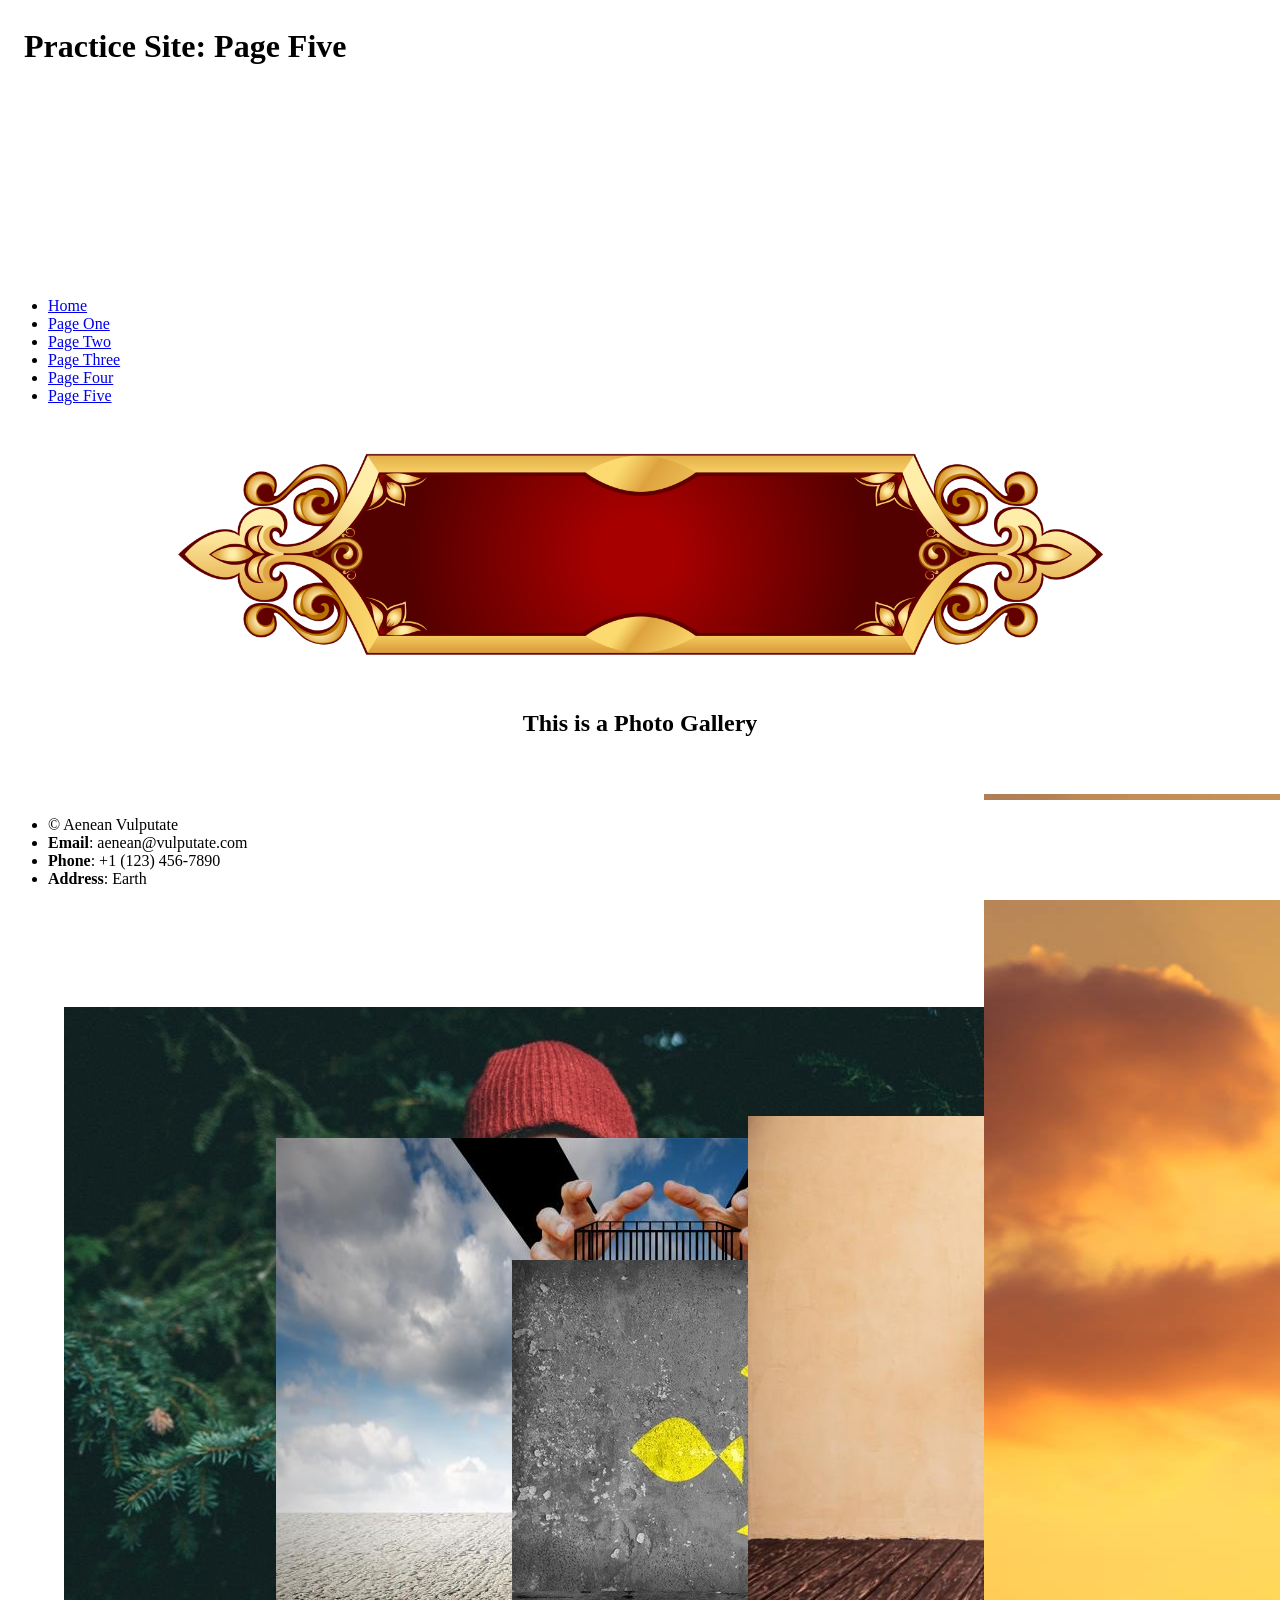
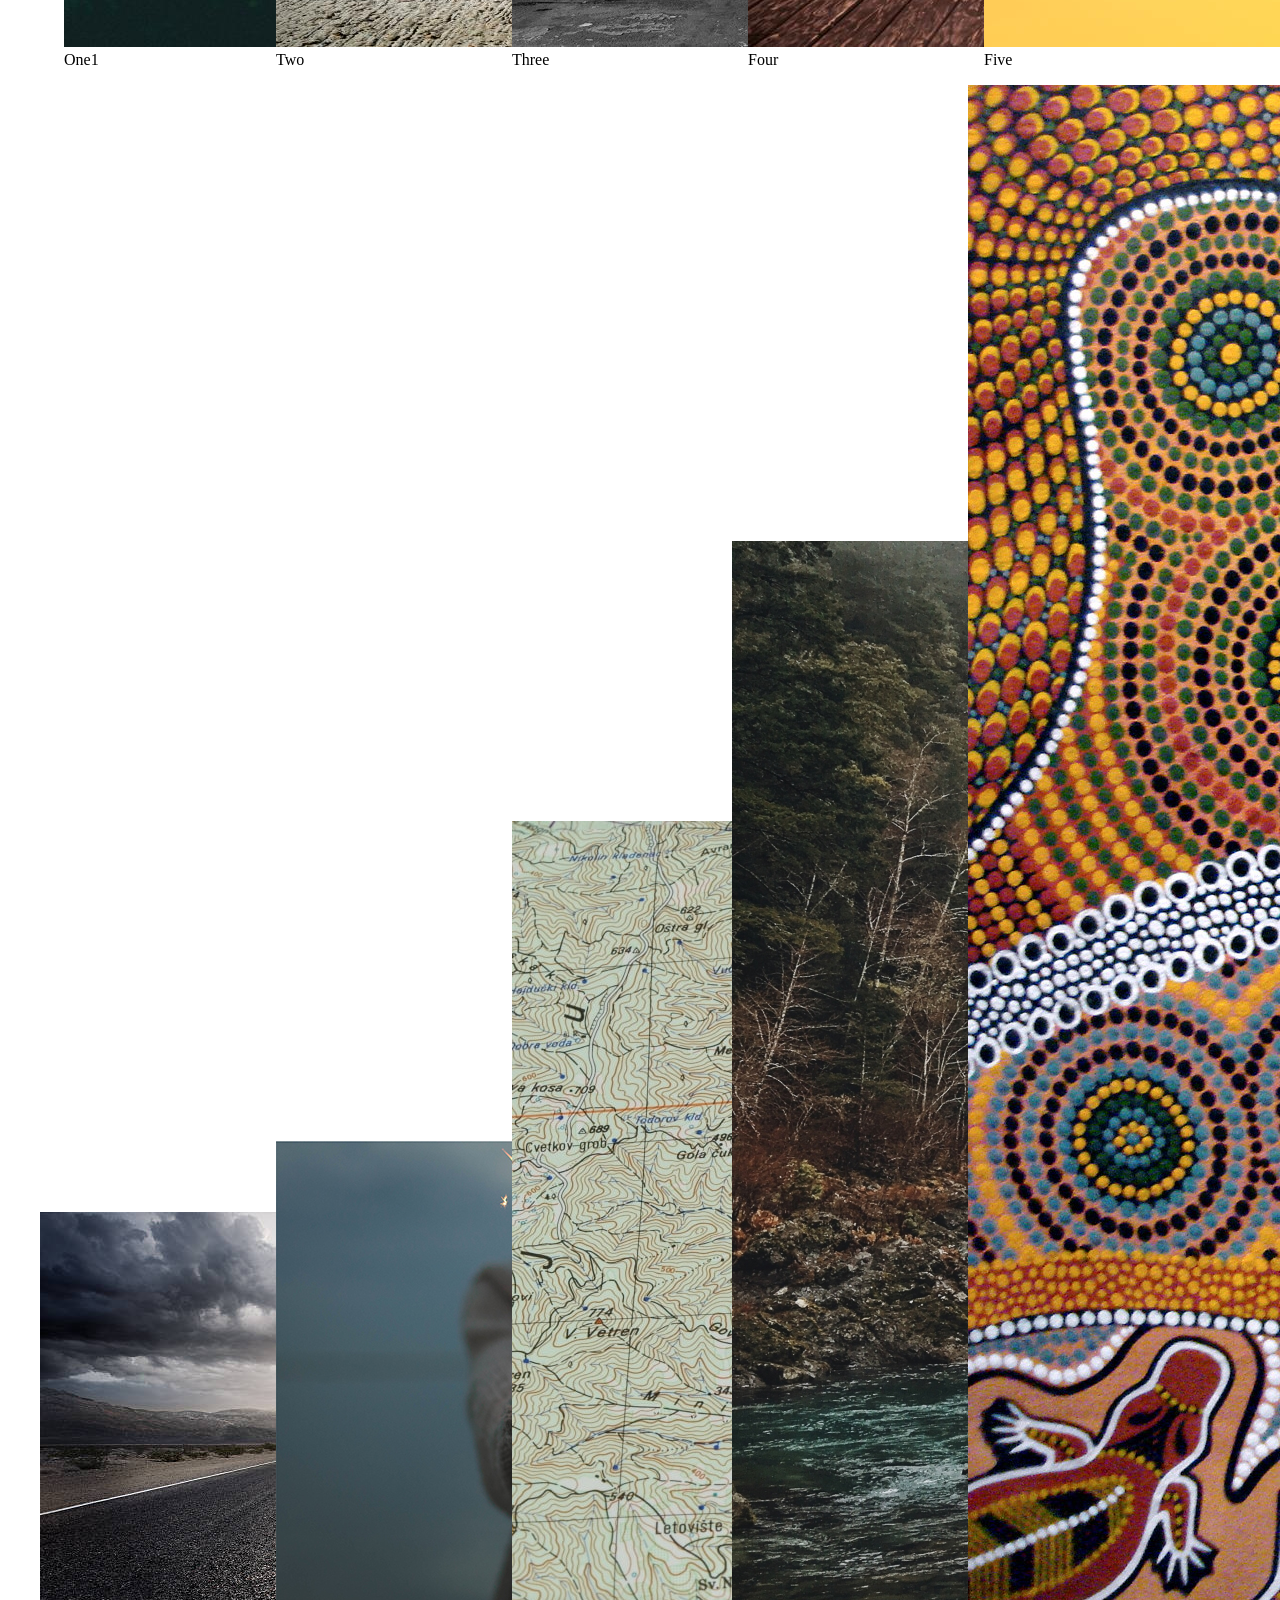
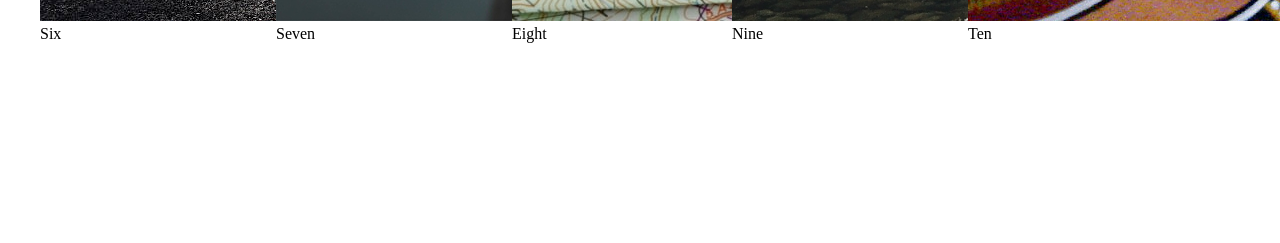
==== five.html @ 17d4db1a "Add new gallery sections for images six to eight" ====
<!DOCTYPE HTML>
<html>
	<head>
		<title> Page Five </title>
		<meta charset="utf-8">
		<link rel="stylesheet" href="main.css">
	</head>
	<body>
		<header>
			<h1> Practice Site: Page Five </h1>
		</header>
		<div id="wrapper">
			<aside>
				<nav>
					<ul>
						<li> <a href="index.html"> Home </a></li>
						<li> <a href="one.html"> Page One </a></li>
						<li> <a href="two.html"> Page Two </a></li>
						<li> <a href="three.html"> Page Three </a></li>
						<li> <a href="four.html"> Page Four </a></li>
						<li> <a href="five.html"> Page Five </a></li>
					</ul>
				</nav>
			</aside>
			<section>
				<header>
					<figure>
						<img class="banner" src="banner3.png">
					</figure>
					<h2> This is a Photo Gallery </h2>
				</header>
				<section class="box">
				<div class="gallery">
					<figure>
						<a href="#"><img src="1.jpg"></a>
						<figcaption> One1 </figcaption>
					</figure>
				</div>
				<div class="gallery">
					<figure class="gallery">
						<a href="#"><img src="2.jpg"></a>
						<figcaption> Two </figcaption>
					</figure>
				</div>
				<div class="gallery">
					<figure class="gallery">
						<a href="#"><img src="3.jpg"></a>
						<figcaption> Three </figcaption>
					</figure>
				</div>
				<div class="gallery">
					<figure class="gallery">
						<a href="#"><img src="4.jpg"></a>
						<figcaption> Four </figcaption>
					</figure>
				</div>
				<div class="gallery">
					<figure class="gallery">
						<a href="#"><img src="5.jpg"></a>
						<figcaption> Five </figcaption>
					</figure>
				</div>
				<div class="gallery">
					<figure class="gallery">
						<a href="#"><img src="6.jpg"></a>
						<figcaption> Six </figcaption>
					</figure>
				</div>
				<div class="gallery">
					<figure class="gallery">
						<a href="#"><img src="7.jpg"></a>
						<figcaption> Seven </figcaption>
					</figure>
				</div>
				<div class="gallery">
					<figure class="gallery">
						<a href="#"><img src="8.jpg"></a>
						<figcaption> Eight </figcaption>
					</figure>
				</div>
					<figure class="gallery">
						<a href="#"><img src="9.jpg"></a>
						<figcaption> Nine </figcaption>
					</figure>
					<figure class="gallery">
						<a href="#"><img src="10.jpg"></a>
						<figcaption> Ten </figcaption>
					</figure>
				</section>
			</section>
		<footer>
			<ul>
				<li> &copy; Aenean Vulputate </li>
				<li><b>Email</b>: aenean@vulputate.com</li>
				<li><b>Phone</b>: +1 (123) 456-7890 </li>
				<li><b>Address</b>: Earth </li>
		</footer>
	</body>
</html>
---- main.css ----
/* Please insert all your CSS code into this document */
h1 {
	padding: .2em .5em 1em;
	}

h2 {
	padding: .2em;
	text-align: center;
	}

footer {
	position: fixed;
	bottom: 0;
	height: 100px;
	width: 100%;
	background: white;
	}

header.title {
	position: fixed;
	top: 0;
	height: 70px;
	width: 100%;
	background: white;
	float: none;
	}

#wrapper {
	margin: 200px 0 200px 0;
	}

.banner {
	display: block;
	margin: auto;
	width: 80%;
	}

/* page one */

aside.one {
	position: fixed;
	left: 0;
	width: 140px;
	padding: 0 .5em;
	color: #D3D3D3
	}

div.articles1 {
	position: fixed;
	left: 150px;
	height: 700px;
	width: 1200px;
	padding: 0 .4em;
	overflow: scroll;
}

img.body1 {
	width: 300px;
}

/* page two */

aside.two {
	float: left;
	min-width: 120px;
}

div.articles2 {
	min-height: 380 px;
	min-width: 350 px;
	padding: 0 20px;
	overflow: scroll;
}

.left2 {
	float: left;
	margin: 10px 35px 10px 0px;
	width: 170 px;
}

.right2 {
	float: right;
	margin: 10px 0px 10px 35px;
	width: 170px;
}

/* page three */

	aside.three {
		float: left;
		min-width: 120px;
	}

	div.articles3 {
		min-height: 400px;
		min-width: 350px;
		padding: 0 1.5em;
		overflow: scroll;
	}

	.right3 {
		float: right;
		margin: 1em 0em 1em 2em;
		width: 25%;
	}

	.left3 {
		float: left; 
		margin: 1em 2em 1em 0;
		width: 24%;
	}

/* page four */

	aside.four {
		display: inline-block;
		vertical-align: top;
		width: 20%;
		min-width: 100px;
	}

	div.articles4 {
		display: inline-block;
		vertical-align: top;
		width: 70%;
		min-height: 400px;
		min-width: 345px;
	}

	.right4 {
		float: right;
		margin: 1em 0em 1em 2em;
		width: 25%;
	}

	.left4 {
		float: left;
		margin: 1em 2em 1em 0;
		width: 25%;
	}

/* page five */
	.gallery {
		display: inline-block;
		width: 200px;
		height: 100px;
		margin: 1em;
	}
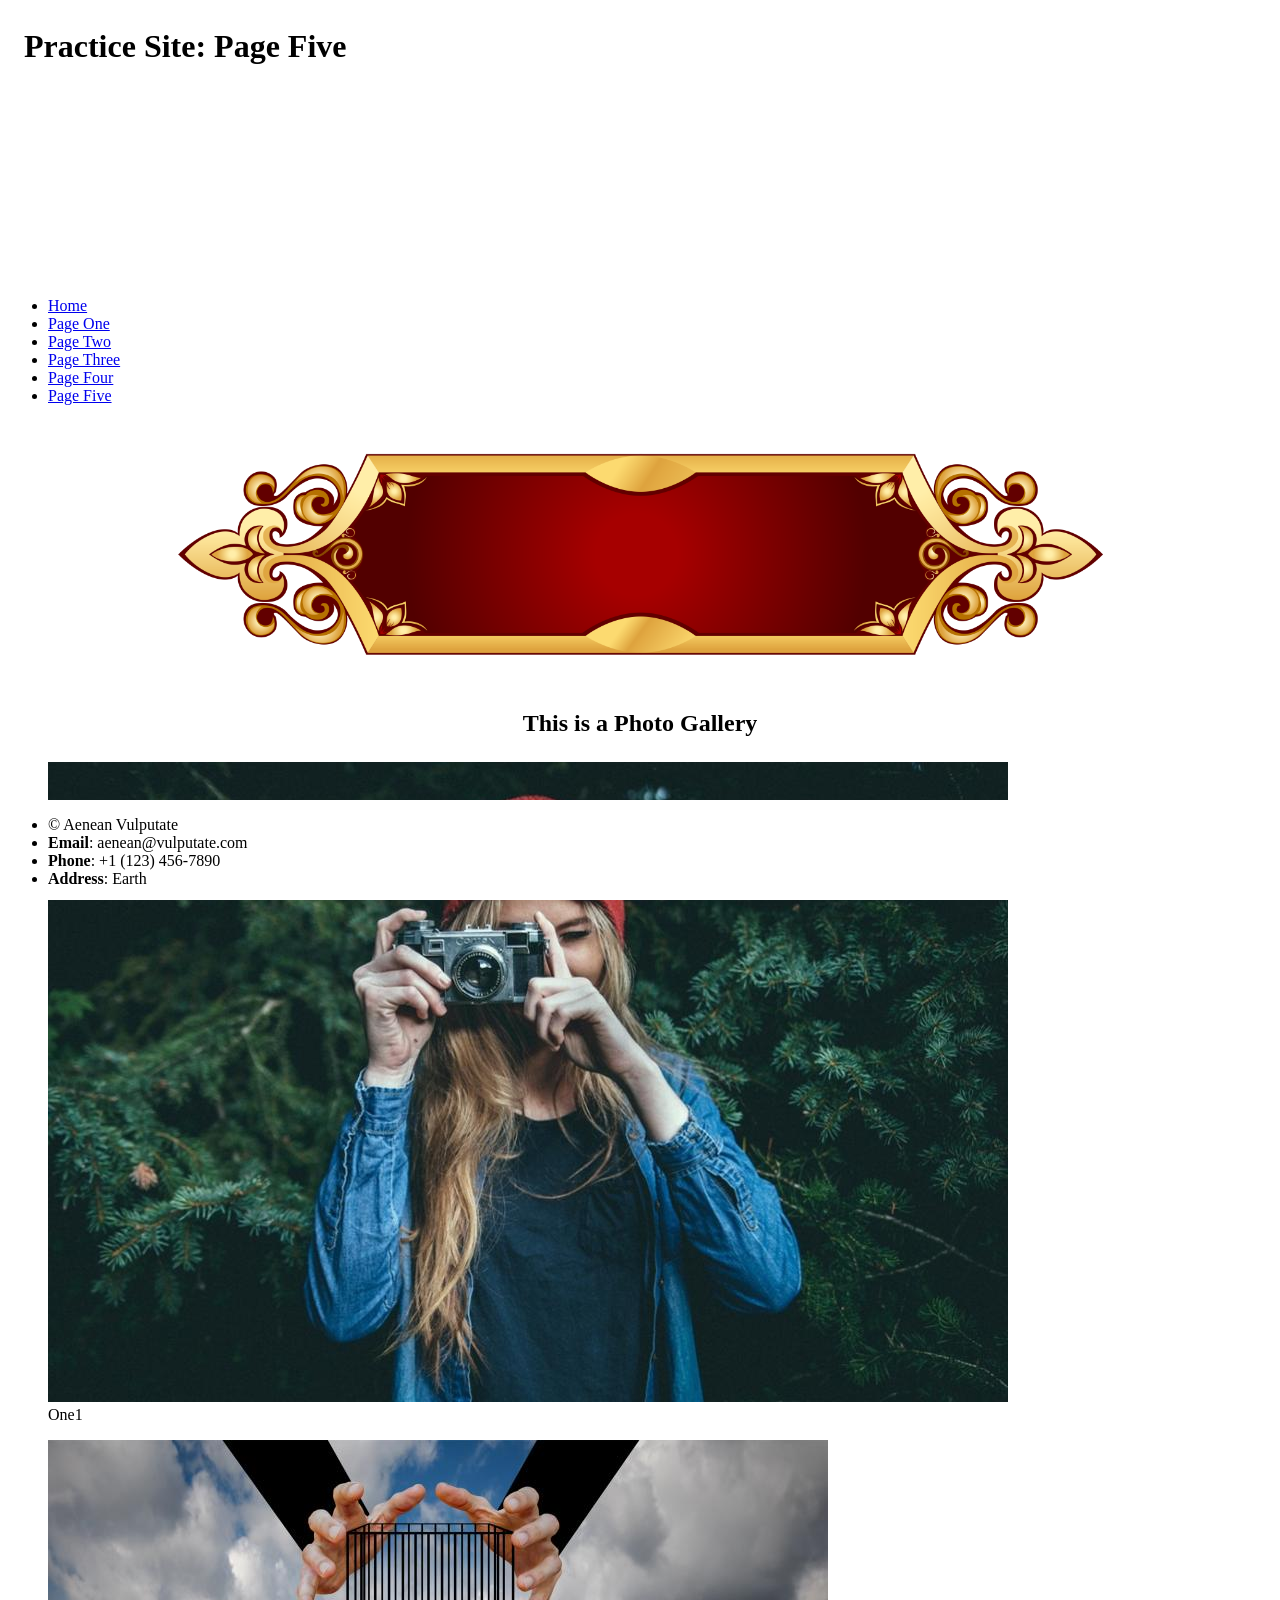
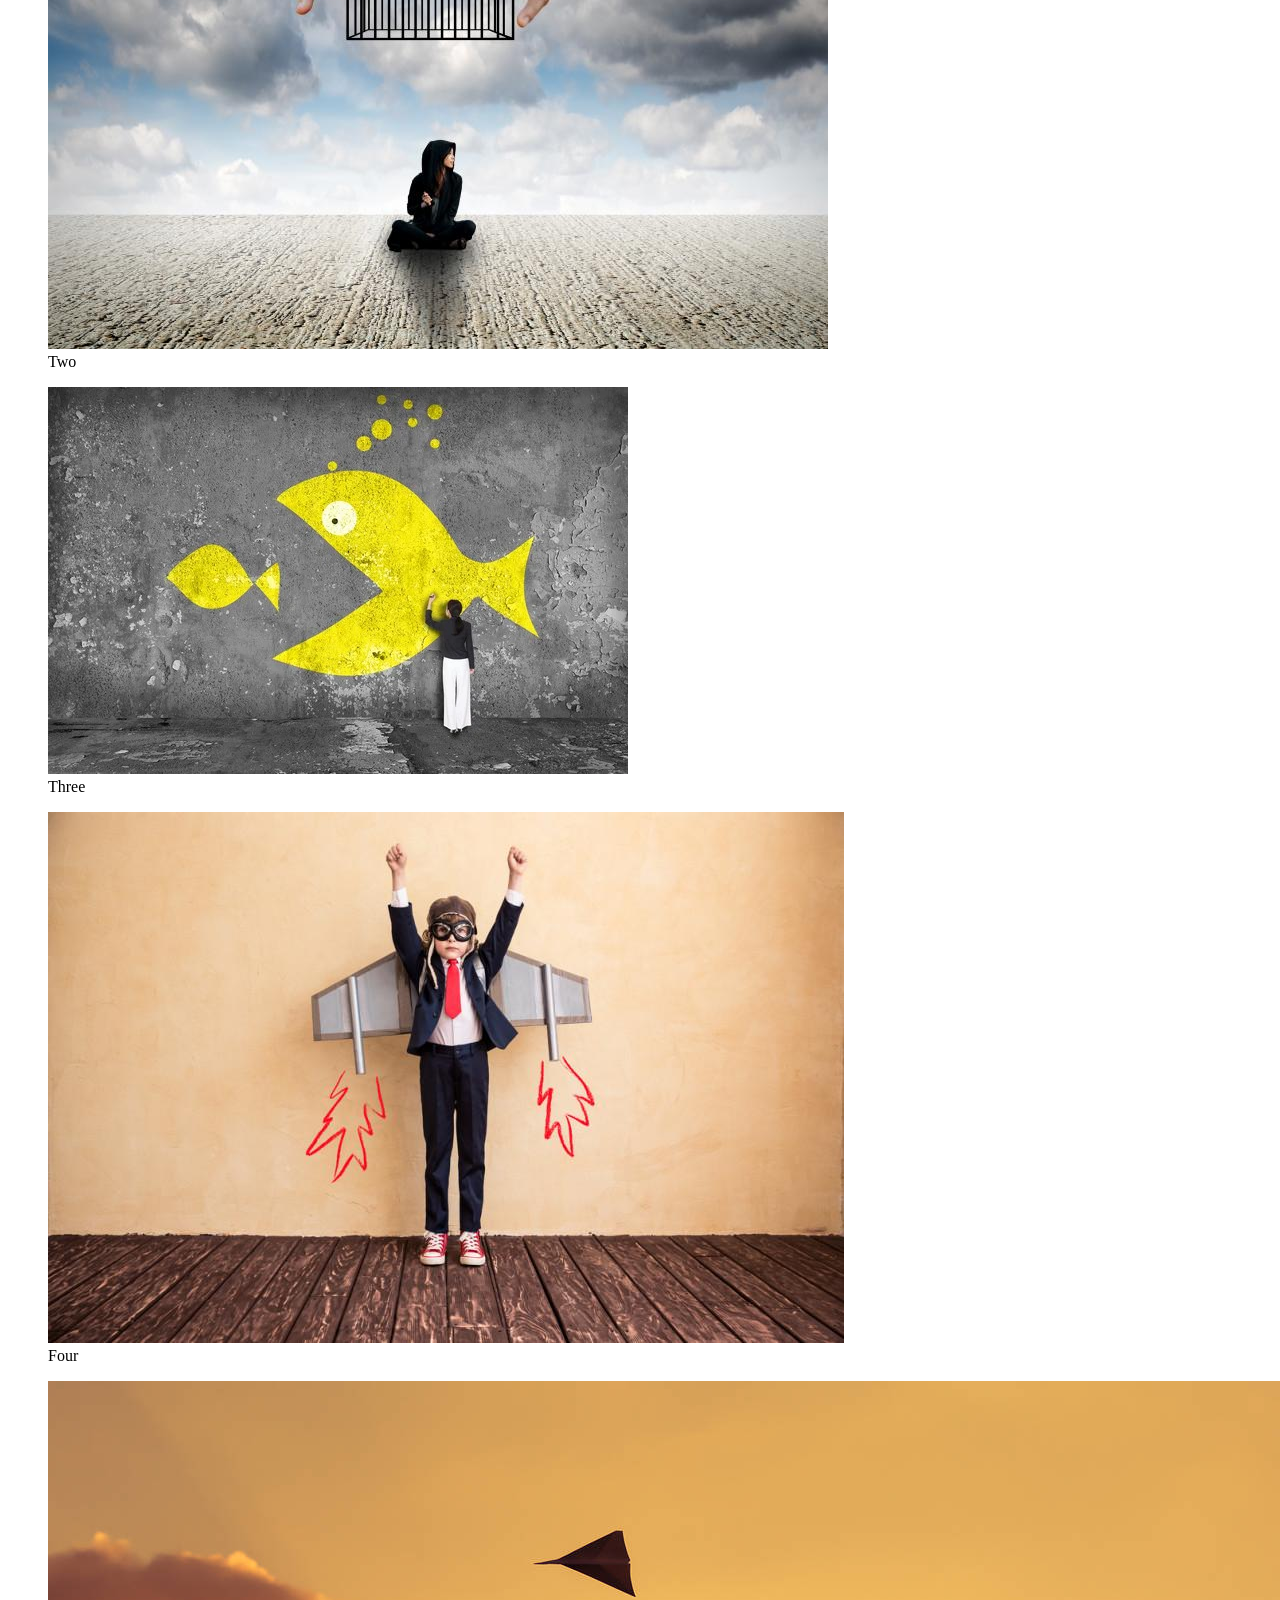
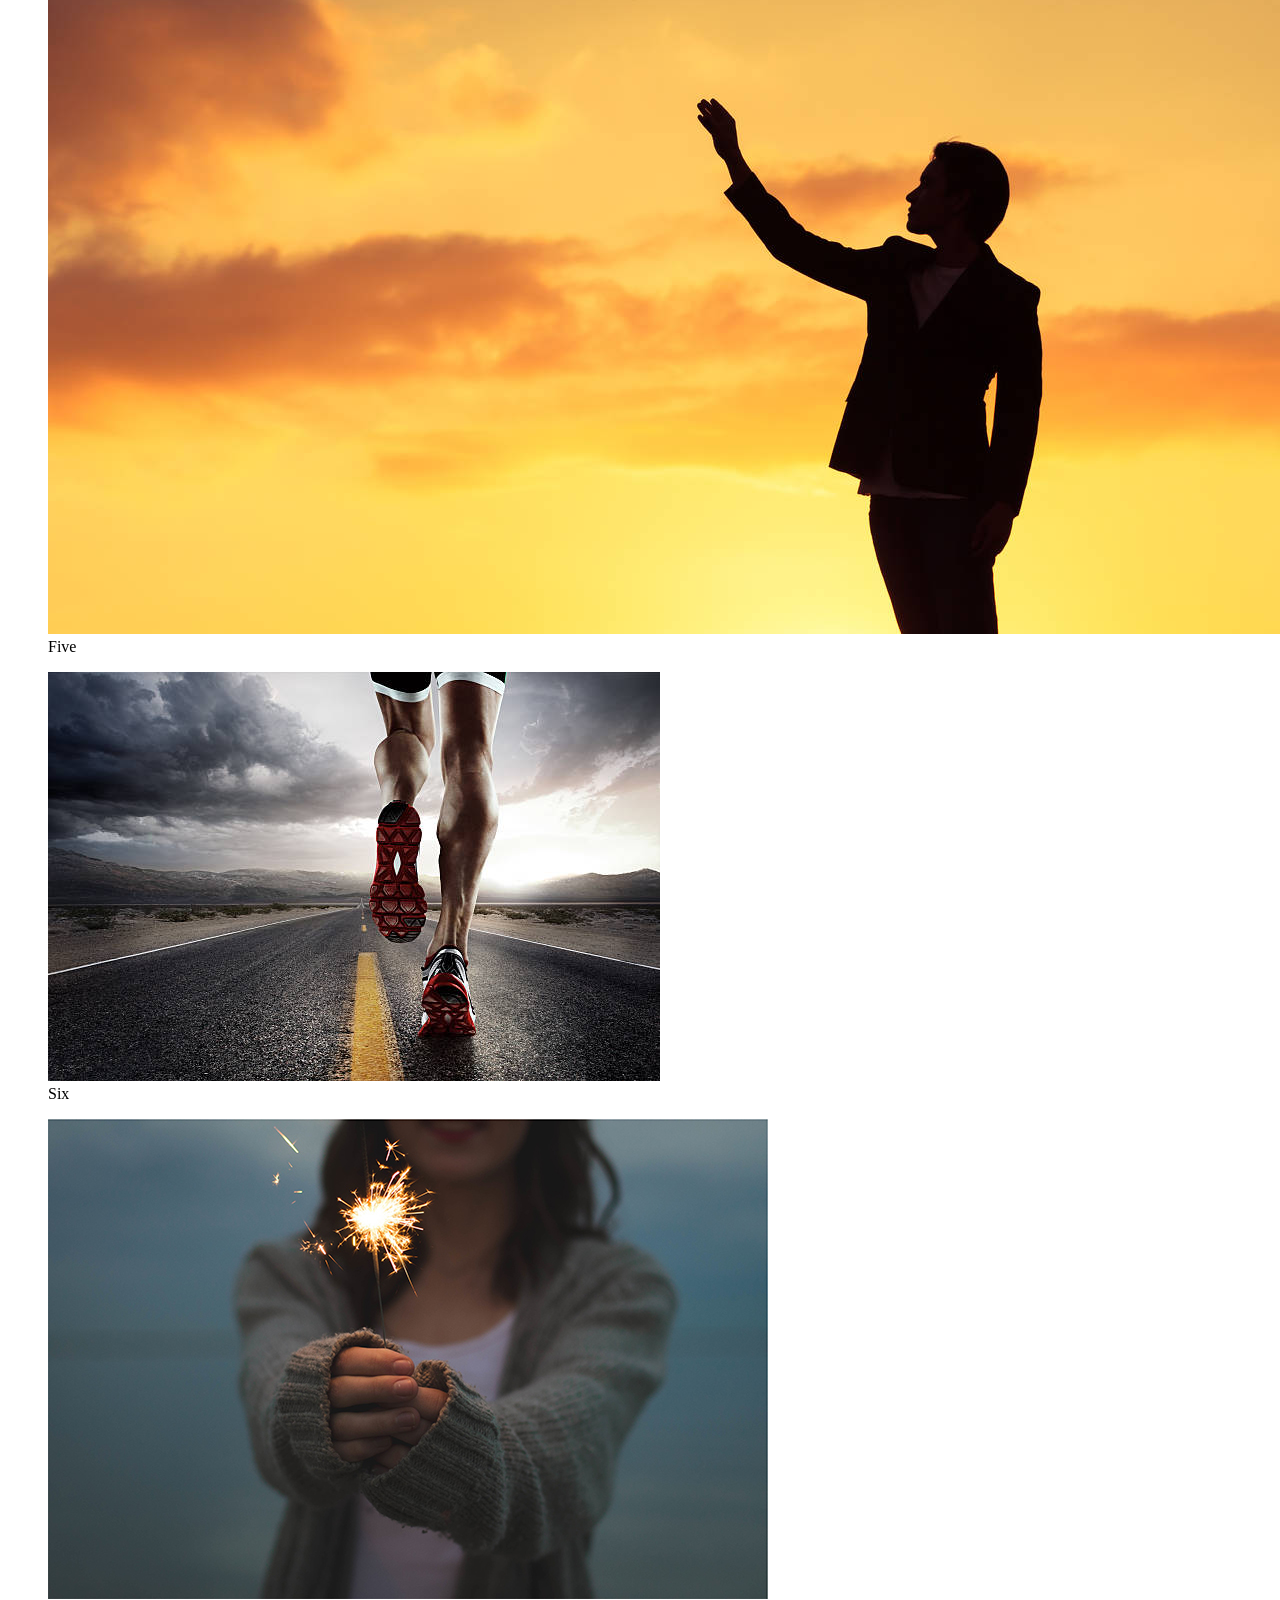
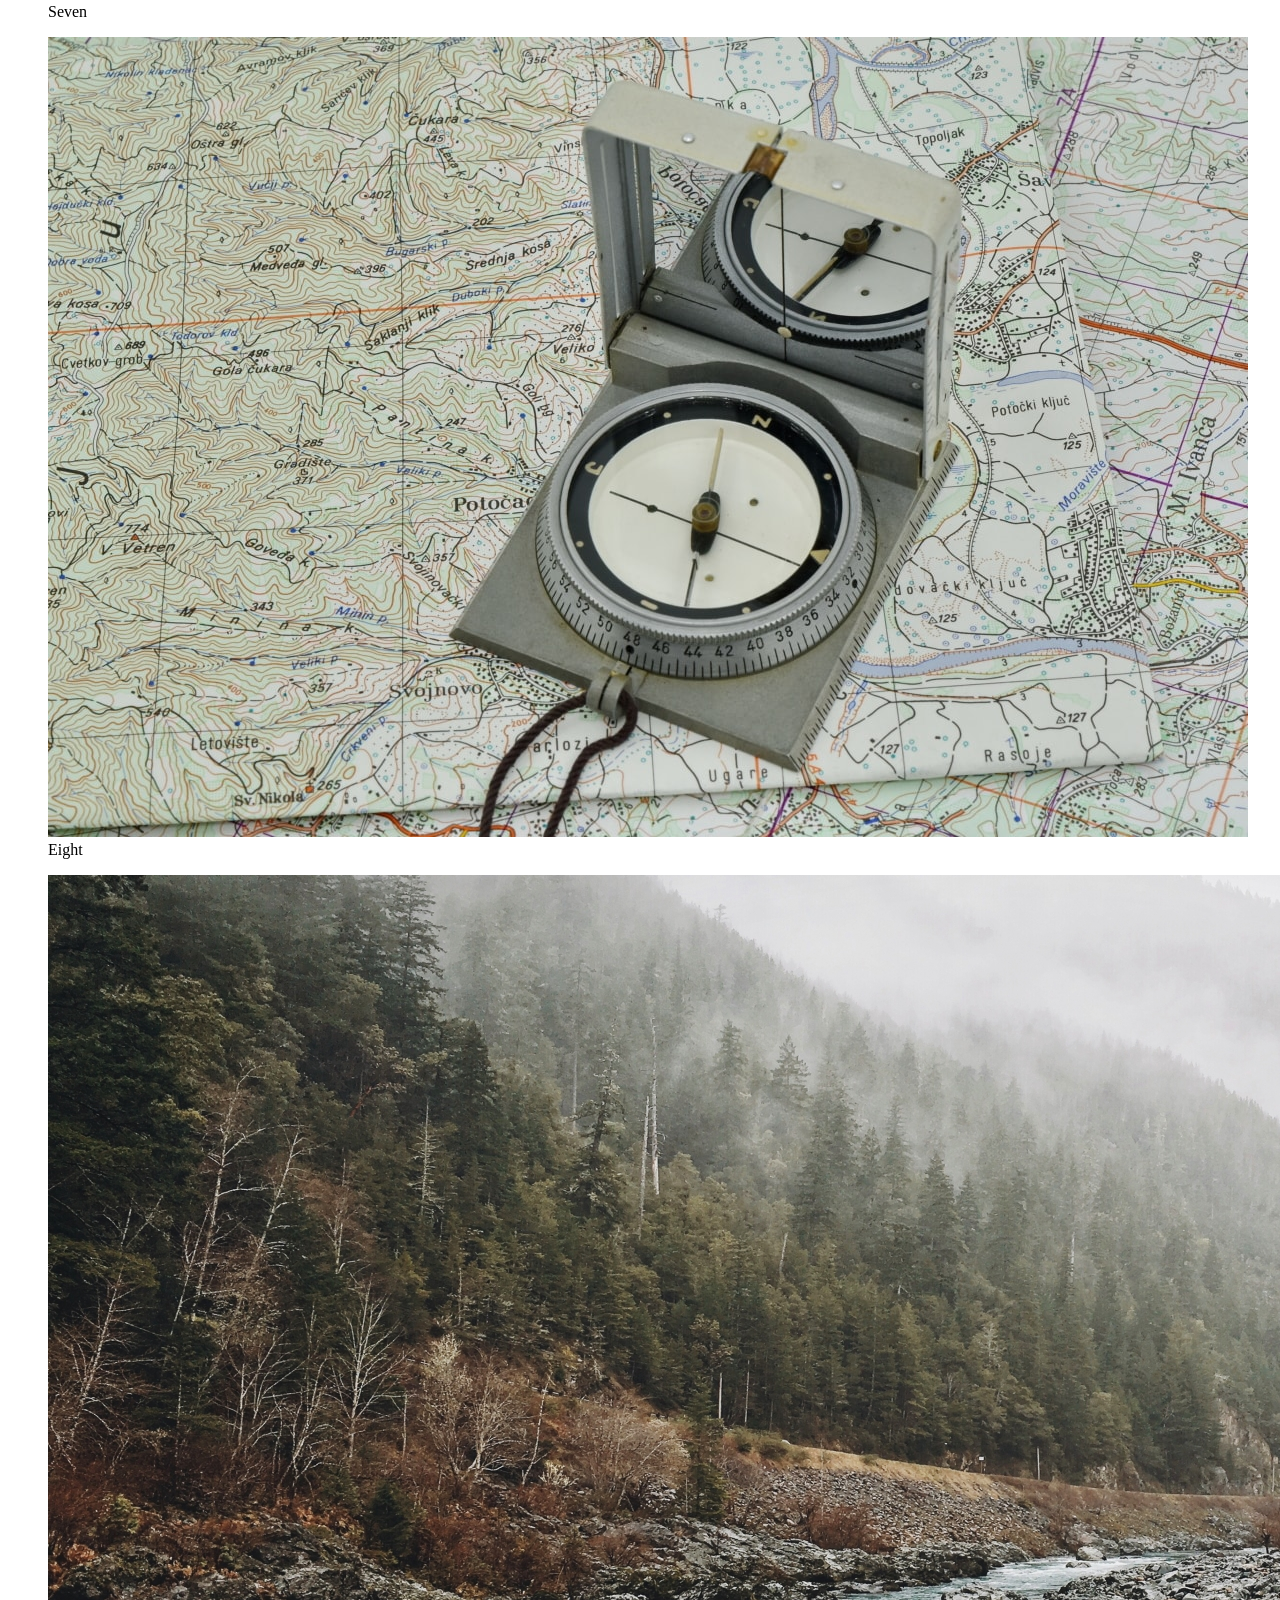
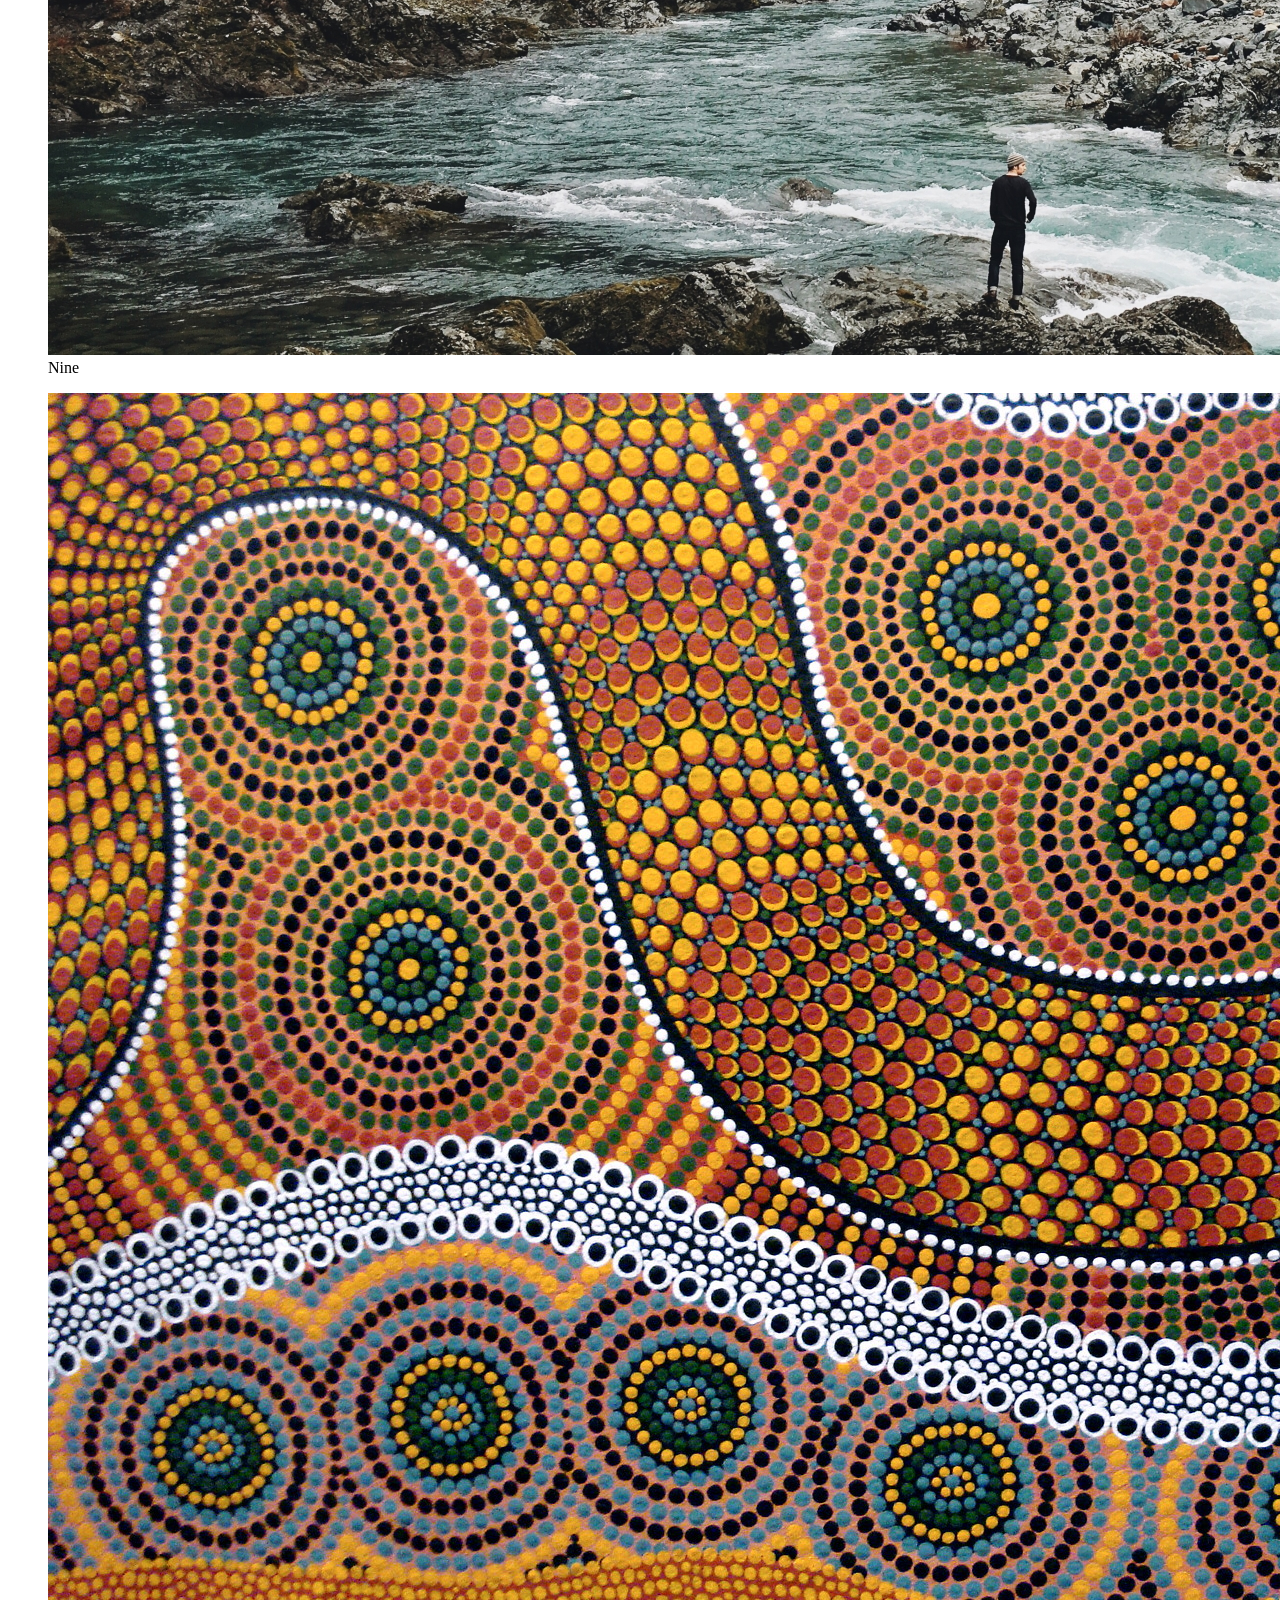
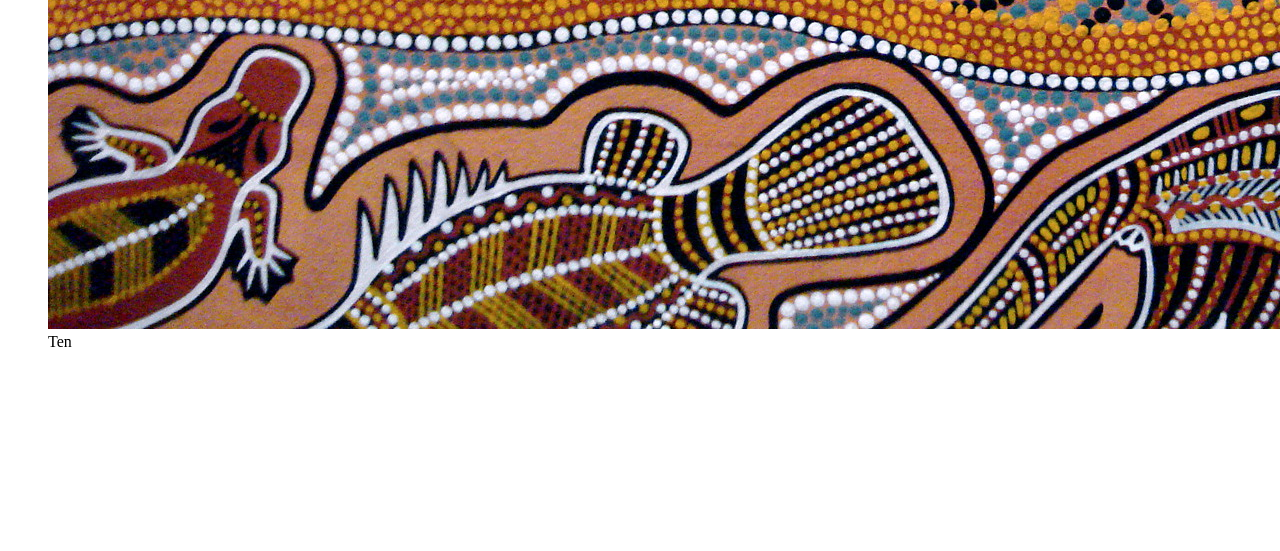
==== commit 1a095343: "Refactor gallery figures in five.html Replaced nested figure elements in the gallery section." ====
--- a/five.html
+++ b/five.html
@@ -37,43 +37,43 @@
 					</figure>
 				</div>
 				<div class="gallery">
-					<figure class="gallery">
+					<figure>
 						<a href="#"><img src="2.jpg"></a>
 						<figcaption> Two </figcaption>
 					</figure>
 				</div>
 				<div class="gallery">
-					<figure class="gallery">
+					<figure>
 						<a href="#"><img src="3.jpg"></a>
 						<figcaption> Three </figcaption>
 					</figure>
 				</div>
 				<div class="gallery">
-					<figure class="gallery">
+					<figure>
 						<a href="#"><img src="4.jpg"></a>
 						<figcaption> Four </figcaption>
 					</figure>
 				</div>
 				<div class="gallery">
-					<figure class="gallery">
+					<figure>
 						<a href="#"><img src="5.jpg"></a>
 						<figcaption> Five </figcaption>
 					</figure>
 				</div>
 				<div class="gallery">
-					<figure class="gallery">
+					<figure>
 						<a href="#"><img src="6.jpg"></a>
 						<figcaption> Six </figcaption>
 					</figure>
 				</div>
 				<div class="gallery">
-					<figure class="gallery">
+					<figure>
 						<a href="#"><img src="7.jpg"></a>
 						<figcaption> Seven </figcaption>
 					</figure>
 				</div>
 				<div class="gallery">
-					<figure class="gallery">
+					<figure >
 						<a href="#"><img src="8.jpg"></a>
 						<figcaption> Eight </figcaption>
 					</figure>
--- a/main.css
+++ b/main.css
@@ -139,11 +139,11 @@
 		width: 25%;
 	}
 
-/* page five */
-	.gallery {
-		display: inline-block;
-		width: 200px;
-		height: 100px;
-		margin: 1em;
+/* page five  */
+	img.gallery {
+		float: left;
+		max-width:  100px;
+		height: auto;
+		object-fit: cover;
 	}
 		
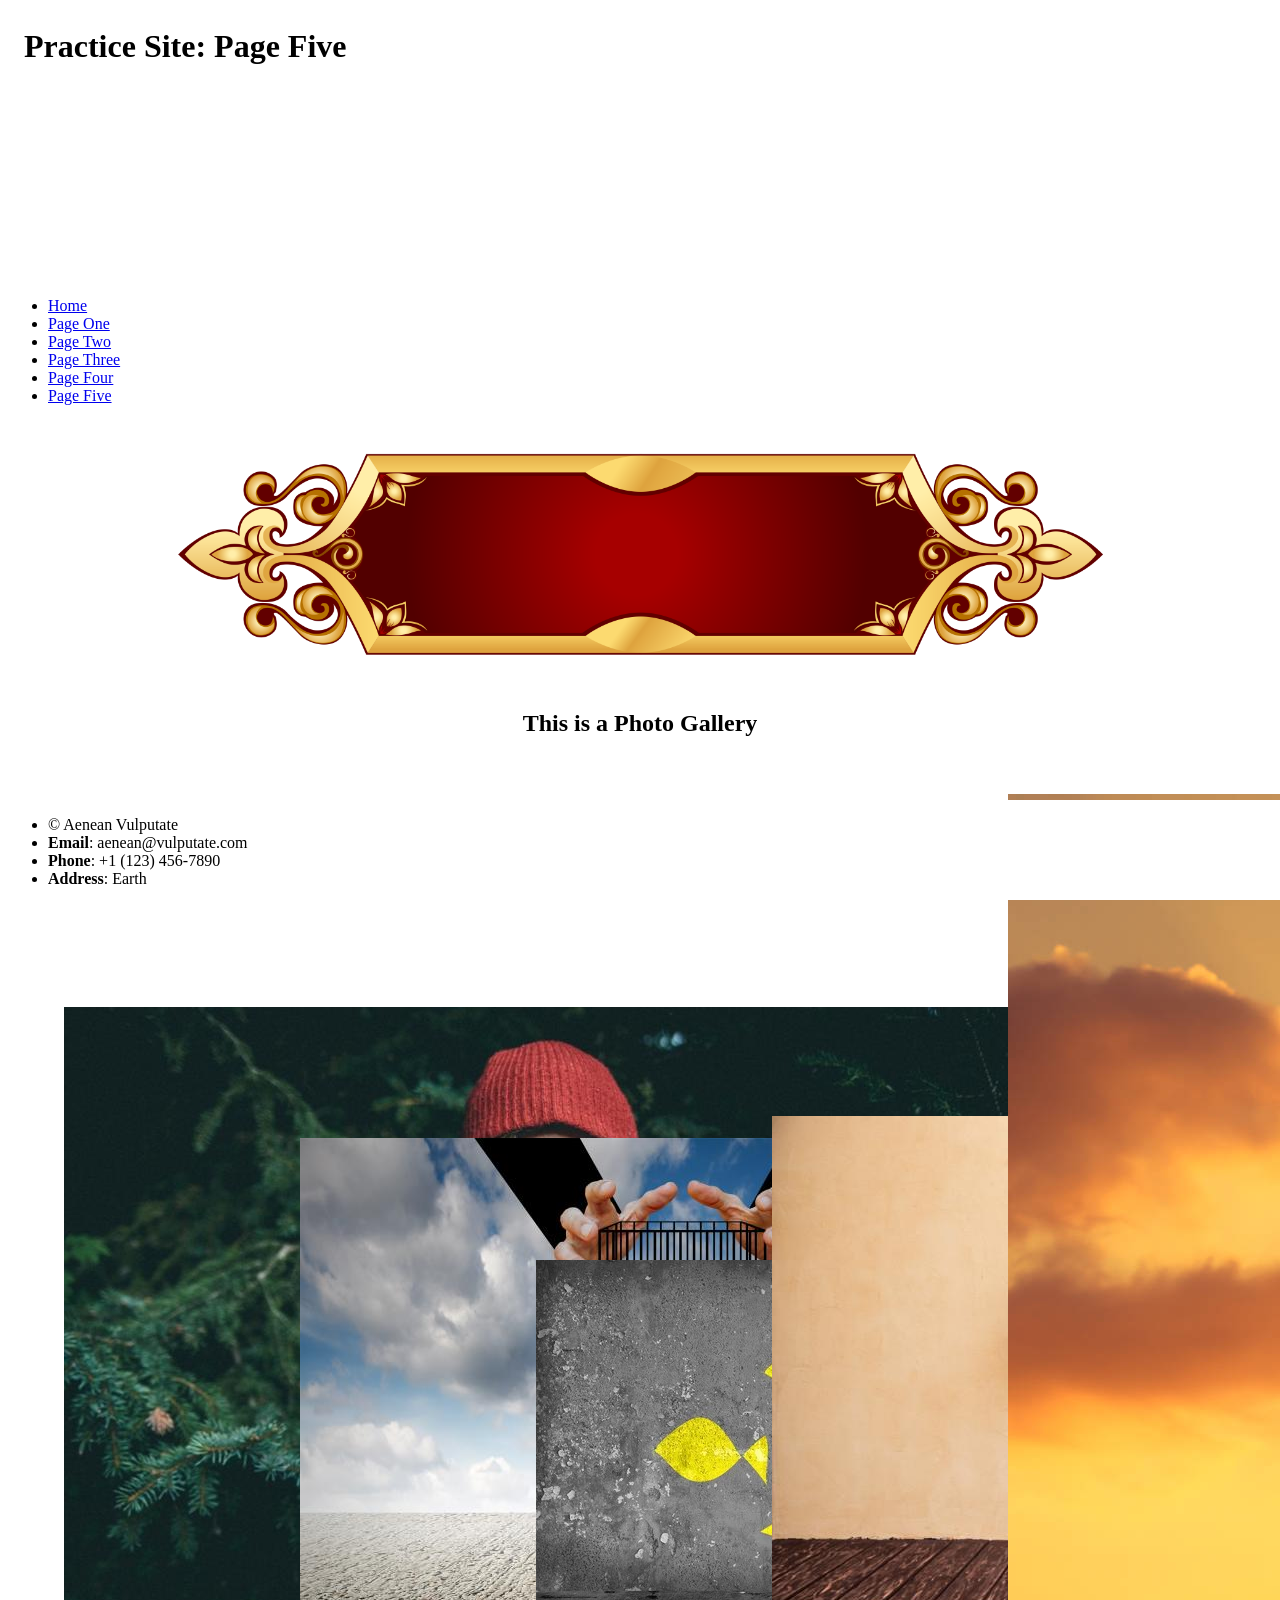
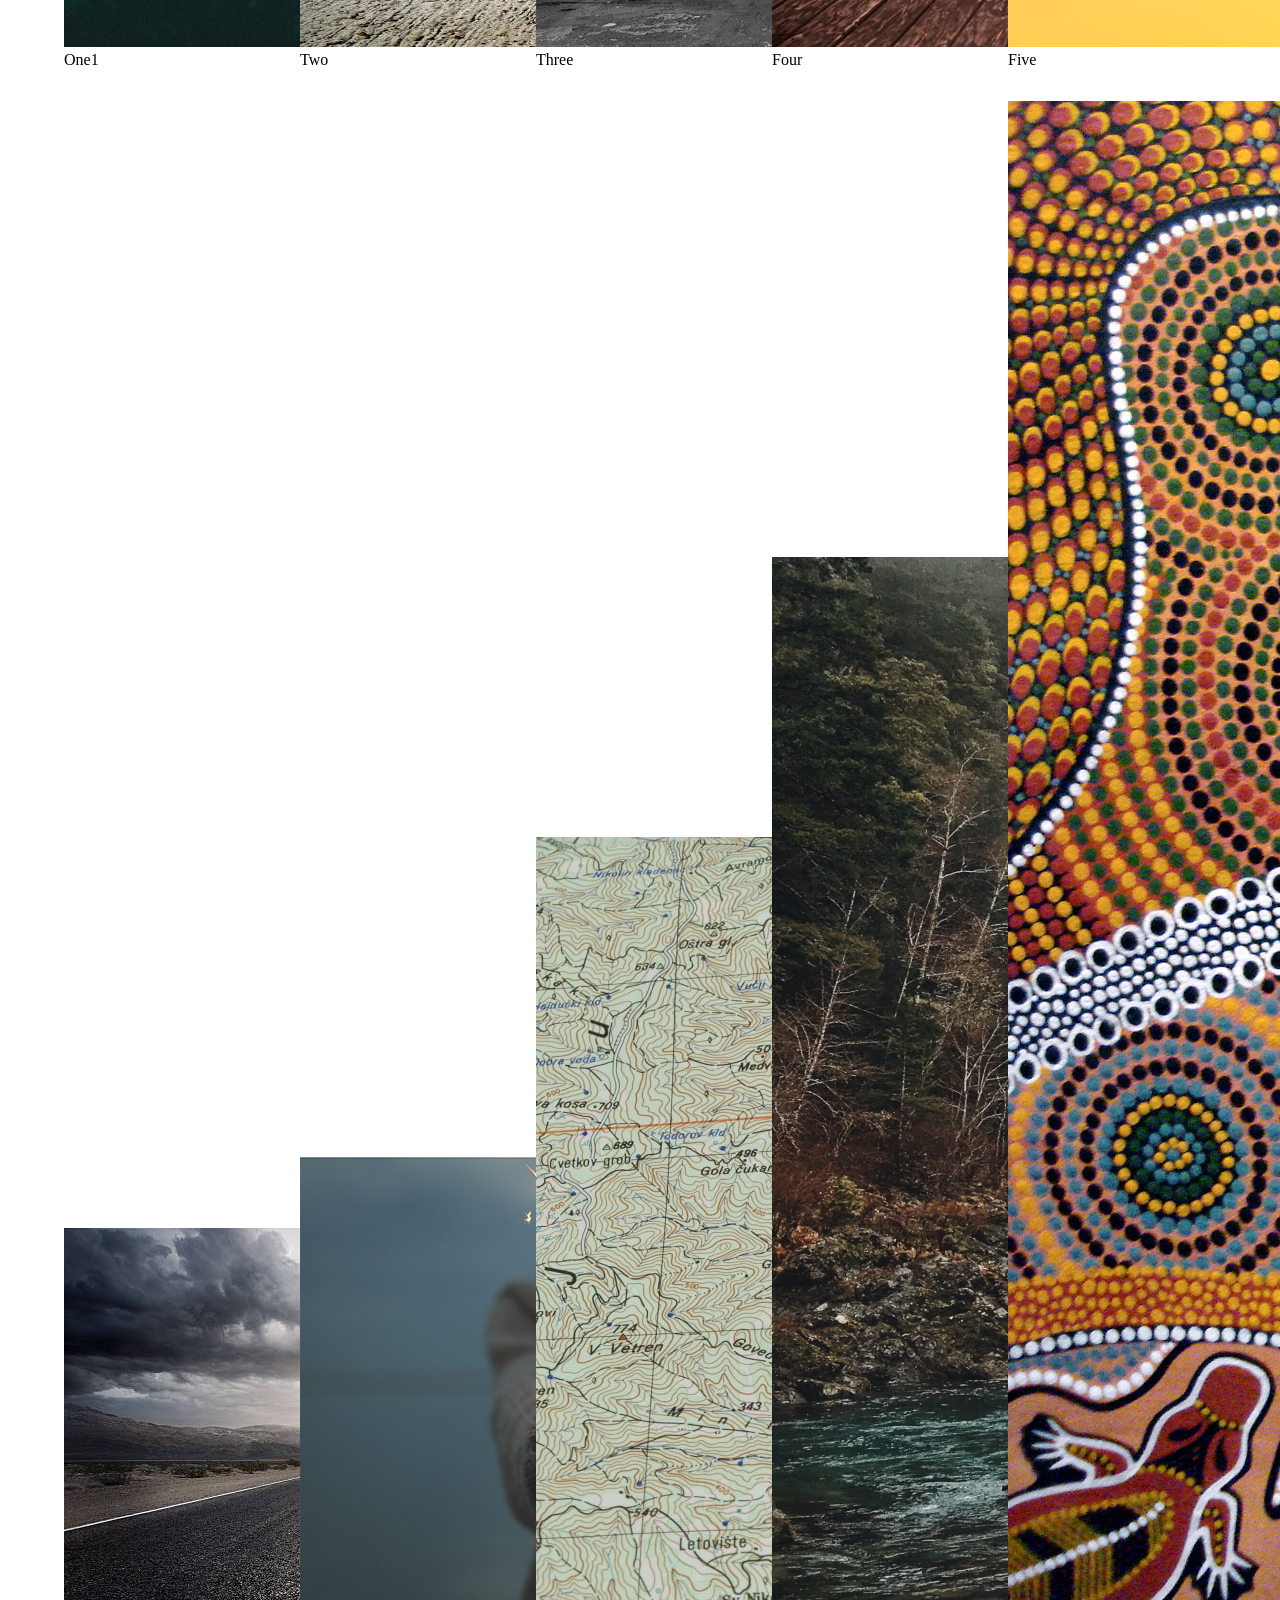
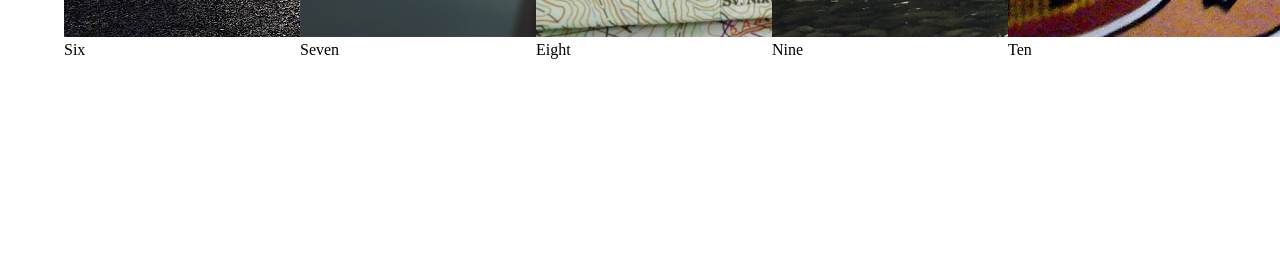
==== commit 5989dbbc: "Replace img tags with contain class in gallery" ====
--- a/five.html
+++ b/five.html
@@ -38,54 +38,58 @@
 				</div>
 				<div class="gallery">
 					<figure>
-						<a href="#"><img src="2.jpg"></a>
+						<a href="#"><img class="contain" src="2.jpg"></a>
 						<figcaption> Two </figcaption>
 					</figure>
 				</div>
 				<div class="gallery">
 					<figure>
-						<a href="#"><img src="3.jpg"></a>
+						<a href="#"><img class="contain" src="3.jpg"></a>
 						<figcaption> Three </figcaption>
 					</figure>
 				</div>
 				<div class="gallery">
 					<figure>
-						<a href="#"><img src="4.jpg"></a>
+						<a href="#"><img class="contain" src="4.jpg"></a>
 						<figcaption> Four </figcaption>
 					</figure>
 				</div>
 				<div class="gallery">
 					<figure>
-						<a href="#"><img src="5.jpg"></a>
+						<a href="#"><img class="contain" src="5.jpg"></a>
 						<figcaption> Five </figcaption>
 					</figure>
 				</div>
 				<div class="gallery">
 					<figure>
-						<a href="#"><img src="6.jpg"></a>
+						<a href="#"><img class="contain" src="6.jpg"></a>
 						<figcaption> Six </figcaption>
 					</figure>
 				</div>
 				<div class="gallery">
 					<figure>
-						<a href="#"><img src="7.jpg"></a>
+						<a href="#"><img class="contain" src="7.jpg"></a>
 						<figcaption> Seven </figcaption>
 					</figure>
 				</div>
 				<div class="gallery">
 					<figure >
-						<a href="#"><img src="8.jpg"></a>
+						<a href="#"><img class="contain" src="8.jpg"></a>
 						<figcaption> Eight </figcaption>
 					</figure>
 				</div>
-					<figure class="gallery">
-						<a href="#"><img src="9.jpg"></a>
+				<div class="gallery">
+					<figure>
+						<a href="#"><img class="contain" src="9.jpg"></a>
 						<figcaption> Nine </figcaption>
 					</figure>
-					<figure class="gallery">
-						<a href="#"><img src="10.jpg"></a>
+				</div>
+				<div class="gallery">
+					<figure>
+						<a href="#"><img class="contain" src="10.jpg"></a>
 						<figcaption> Ten </figcaption>
 					</figure>
+				</div>
 				</section>
 			</section>
 		<footer>
--- a/main.css
+++ b/main.css
@@ -140,10 +140,12 @@
 	}
 
 /* page five  */
+	.gallery {
+		display: inline-block;
+  		width: 200px;
+ 		height: 100px;
+  		margin: 1em;
+	}
 	img.gallery {
-		float: left;
-		max-width:  100px;
-		height: auto;
-		object-fit: cover;
+		object-fit: contain;
 	}
-		
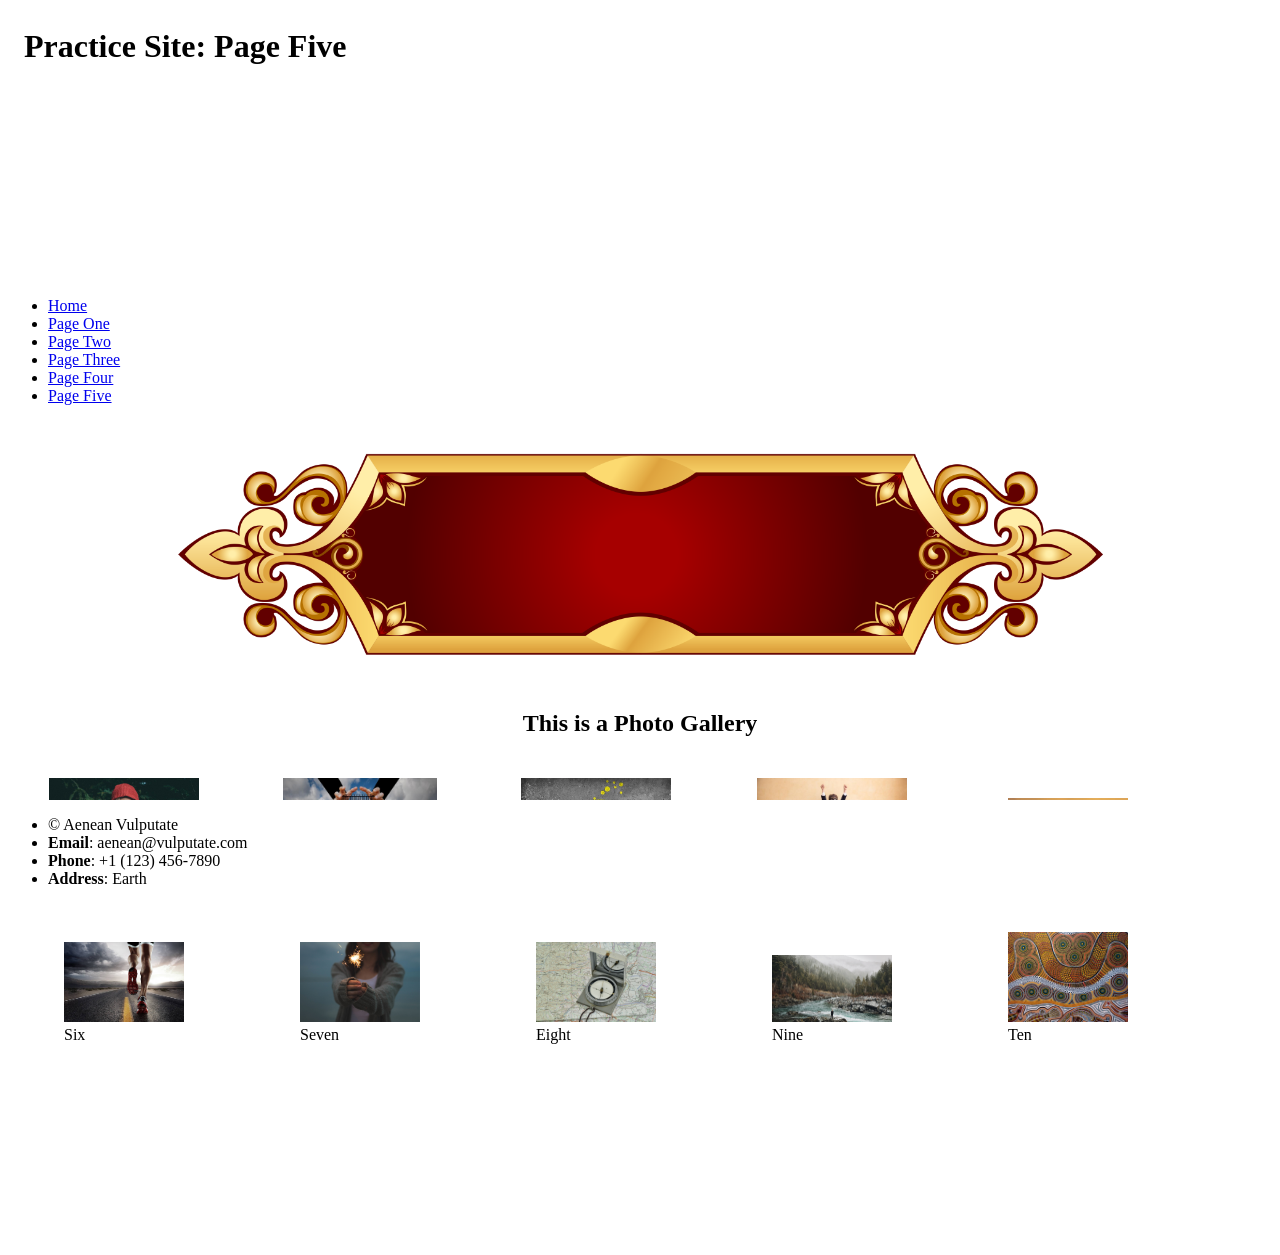
==== commit 1111bdeb: "Refactor photo gallery structure in five.html Removed redundant figure elements from the gallery sec" ====
--- a/five.html
+++ b/five.html
@@ -30,30 +30,22 @@
 					<h2> This is a Photo Gallery </h2>
 				</header>
 				<section class="box">
-				<div class="gallery">
-					<figure>
-						<a href="#"><img src="1.jpg"></a>
-						<figcaption> One1 </figcaption>
-					</figure>
-				</div>
-				<div class="gallery">
-					<figure>
-						<a href="#"><img class="contain" src="2.jpg"></a>
-						<figcaption> Two </figcaption>
-					</figure>
-				</div>
-				<div class="gallery">
-					<figure>
-						<a href="#"><img class="contain" src="3.jpg"></a>
-						<figcaption> Three </figcaption>
-					</figure>
-				</div>
-				<div class="gallery">
-					<figure>
-						<a href="#"><img class="contain" src="4.jpg"></a>
-						<figcaption> Four </figcaption>
-					</figure>
-				</div>
+				<figure class="gallery">
+					<a href="#"><img src="1.jpg"></a>
+					<figcaption> One1 </figcaption>
+				</figure>
+				<figure class="gallery">
+					<a href="#"><img class="contain" src="2.jpg"></a>
+					<figcaption> Two </figcaption>
+				</figure>
+				<figure class="gallery">
+					<a href="#"><img class="contain" src="3.jpg"></a>
+					<figcaption> Three </figcaption>
+				</figure>
+				<figure class="gallery">
+					<a href="#"><img class="contain" src="4.jpg"></a>
+					<figcaption> Four </figcaption>
+				</figure>
 				<div class="gallery">
 					<figure>
 						<a href="#"><img class="contain" src="5.jpg"></a>
--- a/main.css
+++ b/main.css
@@ -146,6 +146,8 @@
  		height: 100px;
   		margin: 1em;
 	}
-	img.gallery {
+	.gallery img {
+		width: 100%;
+		height: 100%;
 		object-fit: contain;
 	}
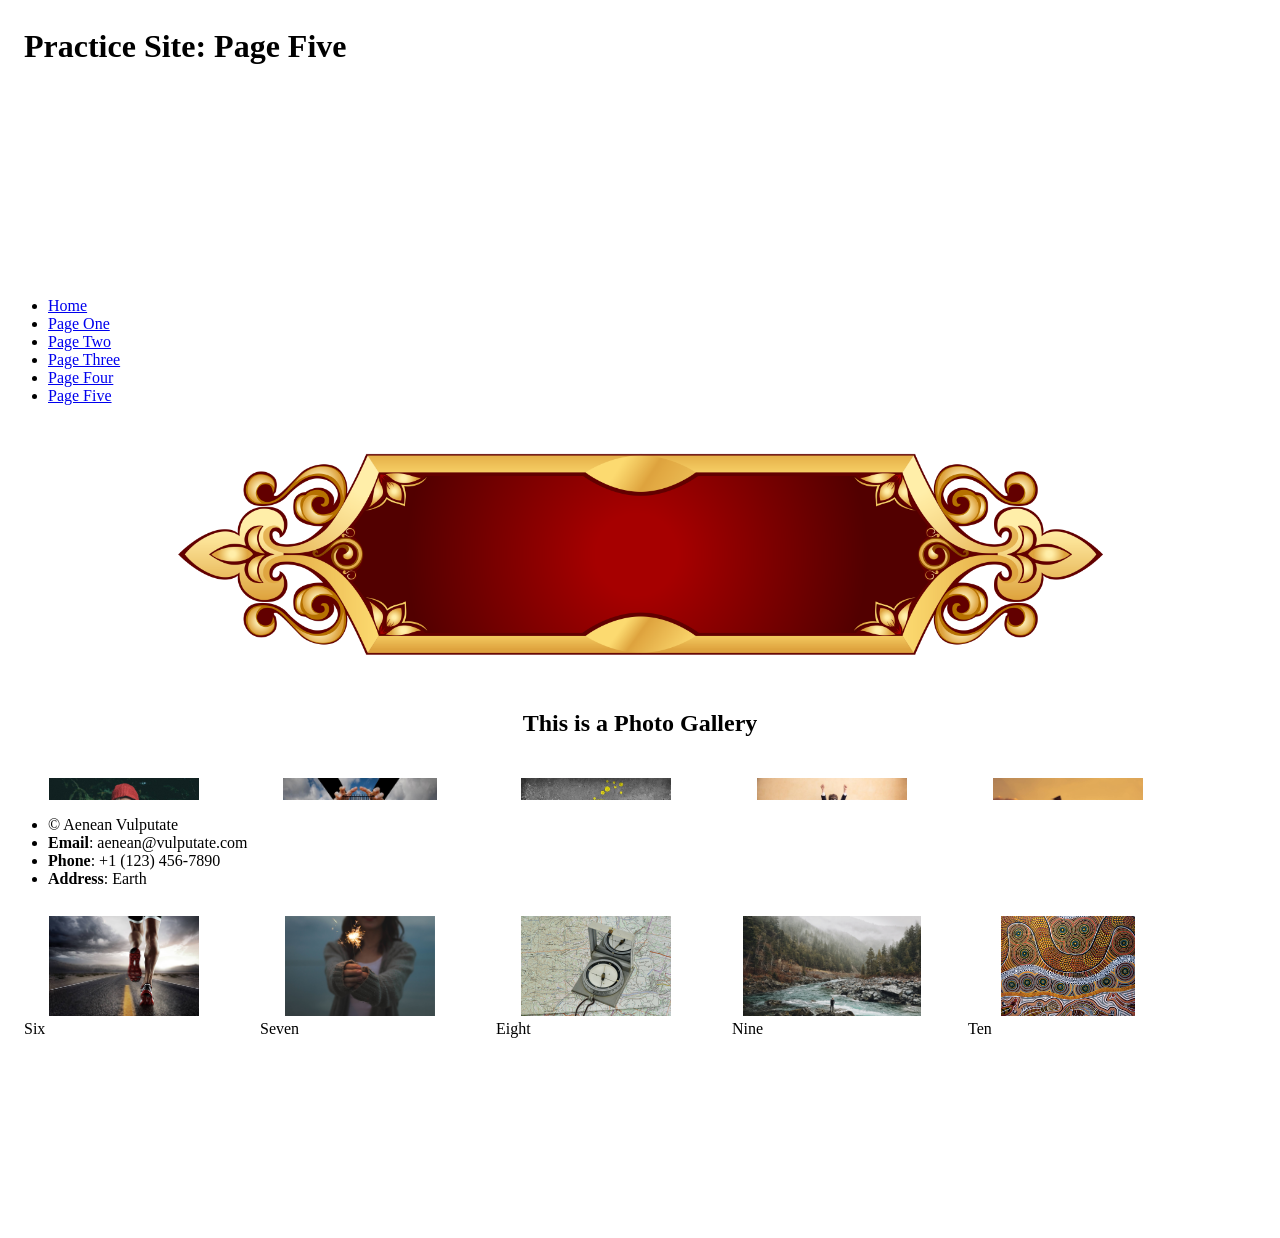
==== commit b443a973: "Refactor image gallery structure in five.html" ====
--- a/five.html
+++ b/five.html
@@ -35,53 +35,41 @@
 					<figcaption> One1 </figcaption>
 				</figure>
 				<figure class="gallery">
-					<a href="#"><img class="contain" src="2.jpg"></a>
+					<a href="#"><img src="2.jpg"></a>
 					<figcaption> Two </figcaption>
 				</figure>
 				<figure class="gallery">
-					<a href="#"><img class="contain" src="3.jpg"></a>
+					<a href="#"><img src="3.jpg"></a>
 					<figcaption> Three </figcaption>
 				</figure>
 				<figure class="gallery">
-					<a href="#"><img class="contain" src="4.jpg"></a>
+					<a href="#"><img src="4.jpg"></a>
 					<figcaption> Four </figcaption>
 				</figure>
-				<div class="gallery">
-					<figure>
-						<a href="#"><img class="contain" src="5.jpg"></a>
-						<figcaption> Five </figcaption>
-					</figure>
-				</div>
-				<div class="gallery">
-					<figure>
-						<a href="#"><img class="contain" src="6.jpg"></a>
-						<figcaption> Six </figcaption>
-					</figure>
-				</div>
-				<div class="gallery">
-					<figure>
-						<a href="#"><img class="contain" src="7.jpg"></a>
-						<figcaption> Seven </figcaption>
-					</figure>
-				</div>
-				<div class="gallery">
-					<figure >
-						<a href="#"><img class="contain" src="8.jpg"></a>
-						<figcaption> Eight </figcaption>
-					</figure>
-				</div>
-				<div class="gallery">
-					<figure>
-						<a href="#"><img class="contain" src="9.jpg"></a>
-						<figcaption> Nine </figcaption>
-					</figure>
-				</div>
-				<div class="gallery">
-					<figure>
-						<a href="#"><img class="contain" src="10.jpg"></a>
-						<figcaption> Ten </figcaption>
-					</figure>
-				</div>
+				<figure class="gallery">
+					<a href="#"><img src="5.jpg"></a>
+					<figcaption> Five </figcaption>
+				</figure>
+				<figure class="gallery">
+					<a href="#"><img src="6.jpg"></a>
+					<figcaption> Six </figcaption>
+				</figure>
+				<figure class="gallery">
+					<a href="#"><img src="7.jpg"></a>
+					<figcaption> Seven </figcaption>
+				</figure>
+				<figure class="gallery">
+					<a href="#"><img src="8.jpg"></a>
+					<figcaption> Eight </figcaption>
+				</figure>
+				<figure class="gallery">
+					<a href="#"><img src="9.jpg"></a>
+					<figcaption> Nine </figcaption>
+				</figure>
+				<figure class="gallery">
+					<a href="#"><img src="10.jpg"></a>
+					<figcaption> Ten </figcaption>
+				</figure>
 				</section>
 			</section>
 		<footer>
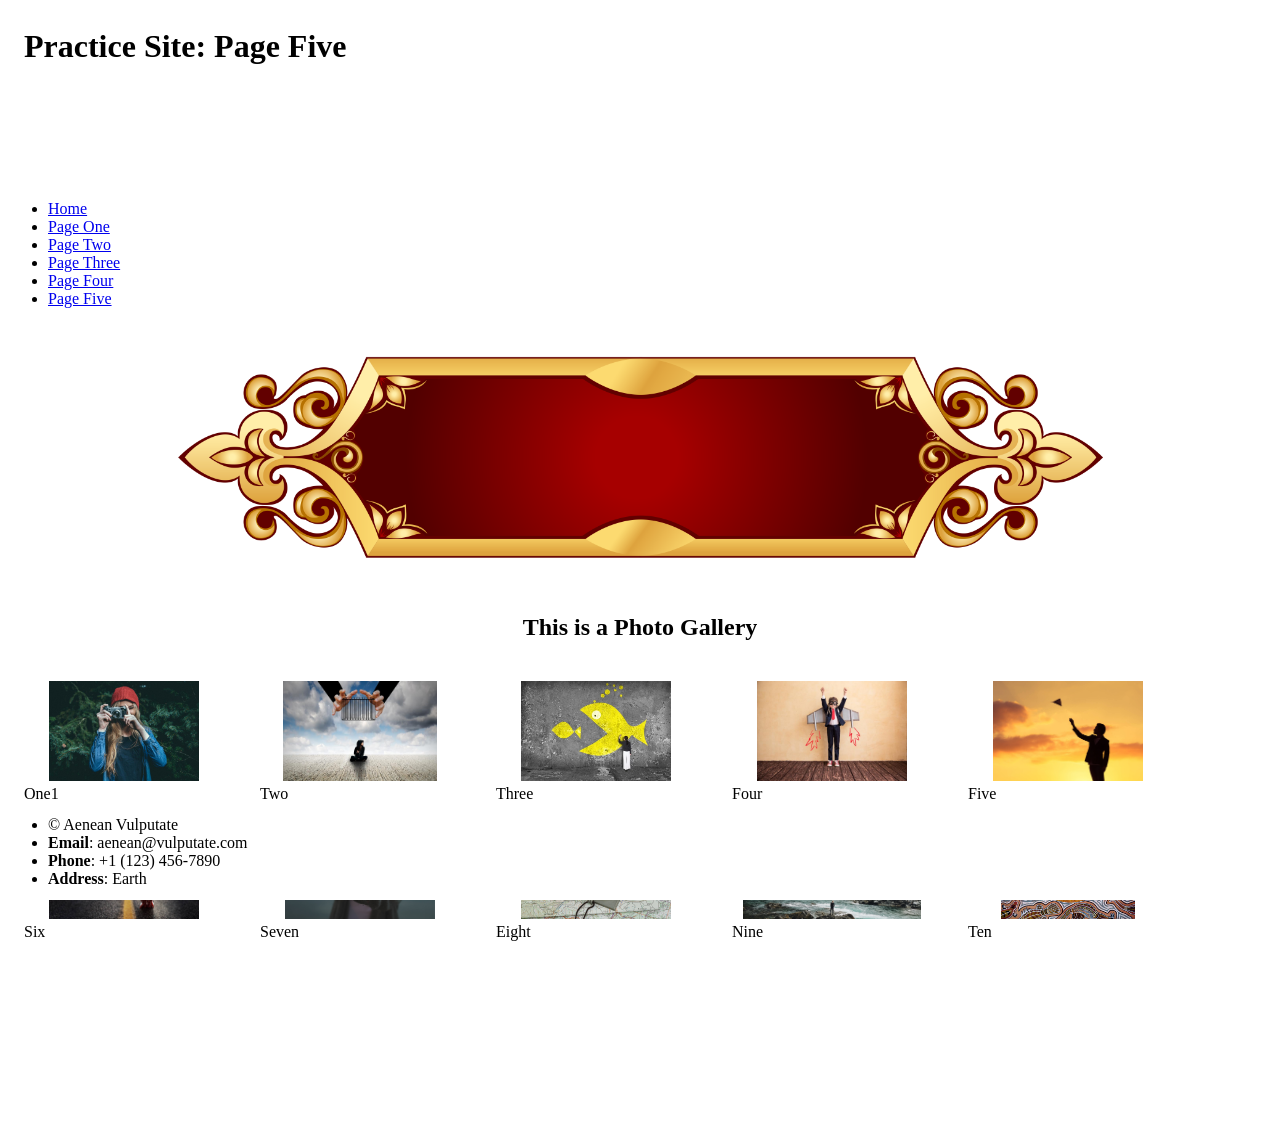
==== commit 78939b76: "Add class 'title' to header in five.html" ====
--- a/five.html
+++ b/five.html
@@ -6,7 +6,7 @@
 		<link rel="stylesheet" href="main.css">
 	</head>
 	<body>
-		<header>
+		<header class="title">
 			<h1> Practice Site: Page Five </h1>
 		</header>
 		<div id="wrapper">
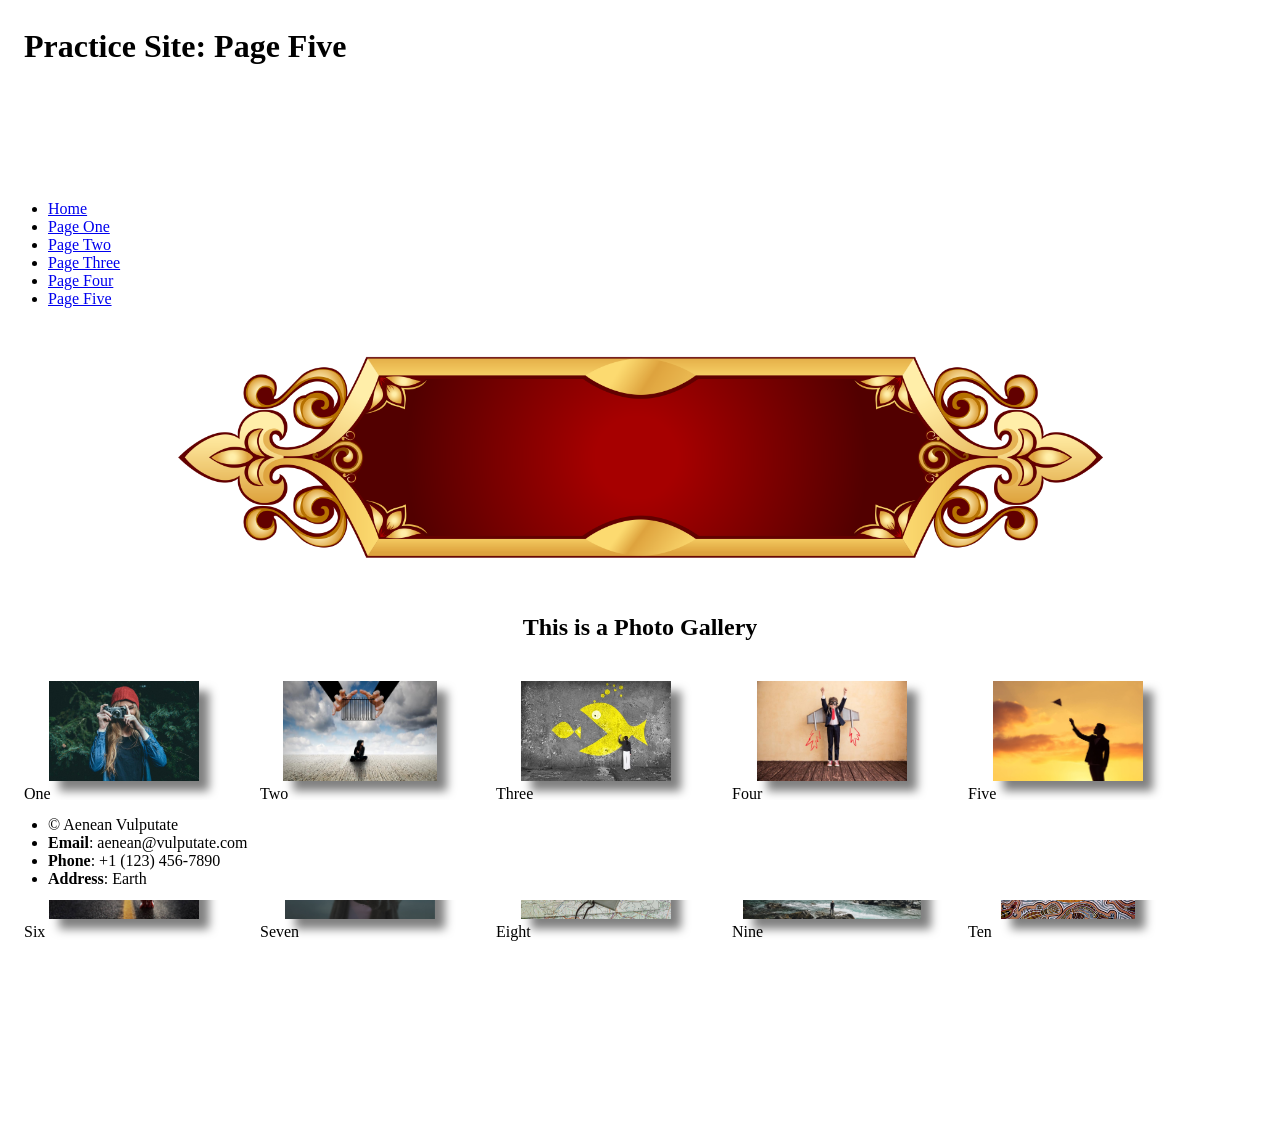
==== commit a60ef328: "Fix figcaption text for first image in gallery" ====
--- a/five.html
+++ b/five.html
@@ -32,7 +32,7 @@
 				<section class="box">
 				<figure class="gallery">
 					<a href="#"><img src="1.jpg"></a>
-					<figcaption> One1 </figcaption>
+					<figcaption> One </figcaption>
 				</figure>
 				<figure class="gallery">
 					<a href="#"><img src="2.jpg"></a>
--- a/main.css
+++ b/main.css
@@ -150,4 +150,5 @@
 		width: 100%;
 		height: 100%;
 		object-fit: contain;
+		filter: drop-shadow(10px 10px 5px rgba(0, 0, 0, 0.5))
 	}
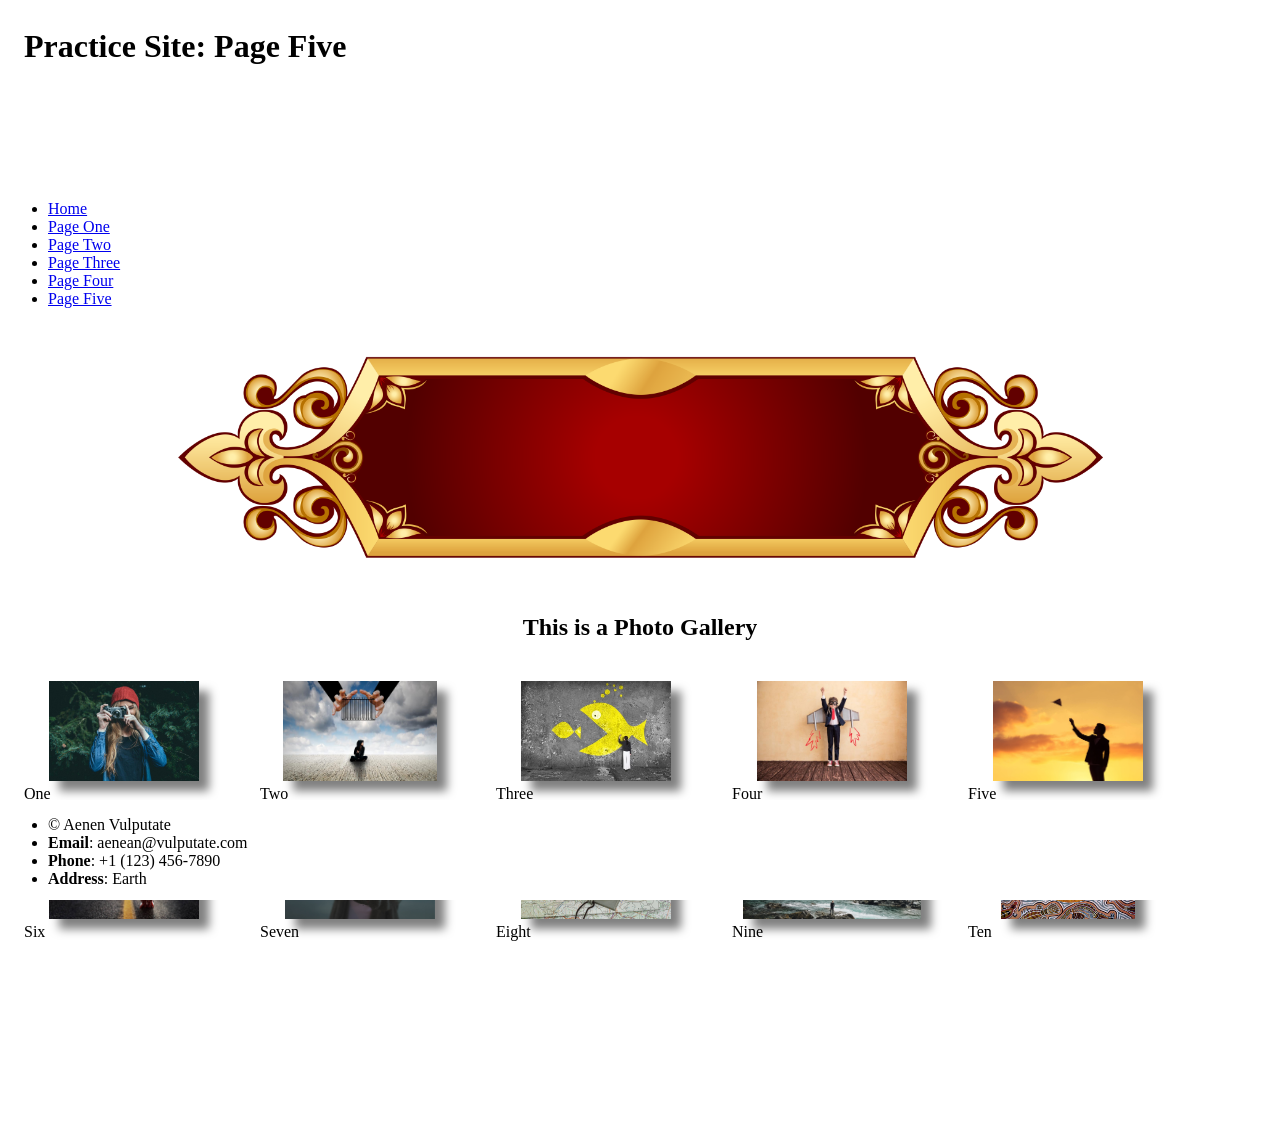
==== commit ec551035: "Fix typo in footer copyright name" ====
--- a/five.html
+++ b/five.html
@@ -74,7 +74,7 @@
 			</section>
 		<footer>
 			<ul>
-				<li> &copy; Aenean Vulputate </li>
+				<li> &copy; Aenen Vulputate </li>
 				<li><b>Email</b>: aenean@vulputate.com</li>
 				<li><b>Phone</b>: +1 (123) 456-7890 </li>
 				<li><b>Address</b>: Earth </li>
